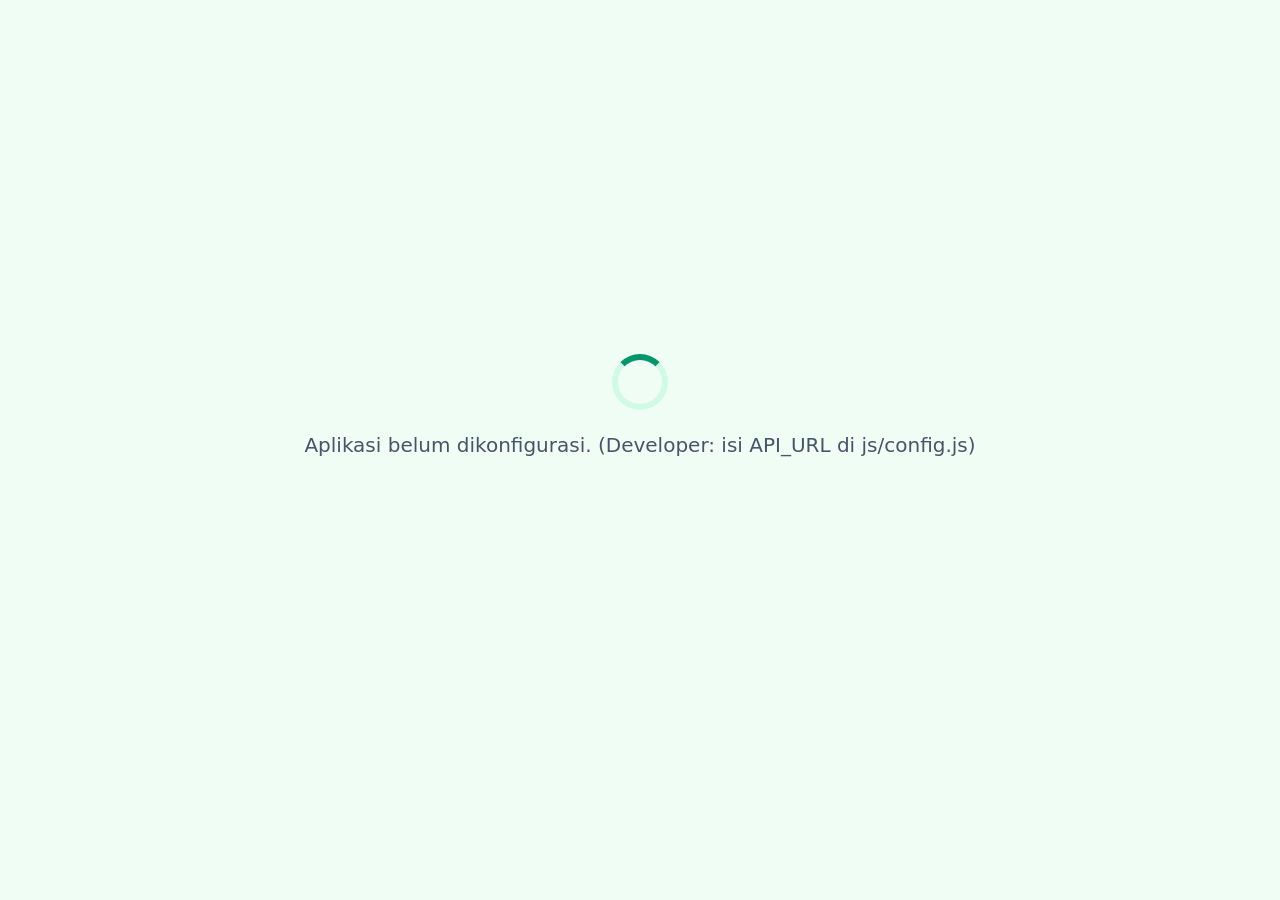
==== index.html @ 702ccb68 "Tambah konfirmasi absen, animasi submit/sukses, info setup sekali - Modal konfirmasi sebelum absen t" ====
<!DOCTYPE html>
<html lang="id">
<head>
  <meta charset="UTF-8" />
  <meta name="viewport" content="width=device-width, initial-scale=1, viewport-fit=cover" />
  <meta name="theme-color" content="#059669" />
  <meta name="description" content="Aplikasi absensi karyawan Omah Kebon" />
  <title>Absensi Omah Kebon</title>
  <link rel="manifest" href="manifest.json" />
  <link rel="icon" href="icons/icon-192.png" />
  <link rel="apple-touch-icon" href="icons/icon-192.png" />
  <link rel="stylesheet" href="css/style.css" />
</head>
<body>

  <!-- ============ LAYAR: LOADING ============ -->
  <section id="layar-loading" class="layar aktif">
    <div class="tengah">
      <div class="spinner" aria-hidden="true"></div>
      <p class="teks-sedang">Sebentar ya...</p>
    </div>
  </section>

  <!-- ============ LAYAR: SETUP / DAFTAR DEVICE ============ -->
  <section id="layar-setup" class="layar">
    <div class="konten-setup">
      <img src="icons/icon-192.png" alt="" class="logo-setup" />
      <h1>Absensi<br />Omah Kebon</h1>

      <!-- Langkah 1: pilih nama -->
      <div id="setup-pilih-nama">
        <label for="pilih-nama" class="label-besar">Siapa nama Anda?</label>
        <select id="pilih-nama" class="select-besar">
          <option value="">-- Pilih nama --</option>
        </select>
        <button id="btn-lanjut-nama" class="btn btn-utama" disabled>LANJUT</button>
        <p class="info-setup">
          <svg viewBox="0 0 24 24" fill="none" stroke="currentColor" stroke-width="2" stroke-linecap="round" stroke-linejoin="round" aria-hidden="true"><circle cx="12" cy="12" r="10" /><line x1="12" y1="16" x2="12" y2="12" /><line x1="12" y1="8" x2="12.01" y2="8" /></svg>
          <span>Pengaturan ini cukup <strong>sekali saja</strong>. Setelah pilih nama dan buat PIN, HP ini langsung siap dipakai absen setiap hari — tanpa PIN lagi.</span>
        </p>
      </div>

      <!-- Langkah 2: PIN -->
      <div id="setup-pin" class="tersembunyi">
        <p id="pin-nama-terpilih" class="teks-sedang"></p>
        <p id="pin-instruksi" class="label-besar">Masukkan PIN Anda</p>
        <div id="pin-dots" class="pin-dots" aria-label="PIN">
          <span class="dot"></span><span class="dot"></span><span class="dot"></span><span class="dot"></span>
        </div>
        <p id="pin-error" class="teks-error" role="alert"></p>
        <div class="keypad" id="keypad">
          <button class="btn-angka" data-angka="1">1</button>
          <button class="btn-angka" data-angka="2">2</button>
          <button class="btn-angka" data-angka="3">3</button>
          <button class="btn-angka" data-angka="4">4</button>
          <button class="btn-angka" data-angka="5">5</button>
          <button class="btn-angka" data-angka="6">6</button>
          <button class="btn-angka" data-angka="7">7</button>
          <button class="btn-angka" data-angka="8">8</button>
          <button class="btn-angka" data-angka="9">9</button>
          <button class="btn-angka btn-kembali" id="btn-pin-kembali" aria-label="Kembali">&#8592;</button>
          <button class="btn-angka" data-angka="0">0</button>
          <button class="btn-angka btn-hapus" id="btn-pin-hapus" aria-label="Hapus">&#9003;</button>
        </div>
      </div>
    </div>
  </section>

  <!-- ============ LAYAR: UTAMA (ABSEN) ============ -->
  <section id="layar-absen" class="layar">
    <header class="header-app">
      <p class="sapaan">Halo,</p>
      <p id="nama-karyawan" class="nama-besar"></p>
      <p id="tanggal-hari-ini" class="tanggal-hari-ini"></p>
    </header>

    <div class="area-absen">
      <button id="btn-absen" class="btn-absen">
        <svg class="ikon-absen" viewBox="0 0 24 24" fill="none" stroke="currentColor" stroke-width="2.2" stroke-linecap="round" stroke-linejoin="round" aria-hidden="true">
          <path d="M9 11l3 3L22 4" />
          <path d="M21 12v7a2 2 0 0 1-2 2H5a2 2 0 0 1-2-2V5a2 2 0 0 1 2-2h11" />
        </svg>
        <span id="btn-absen-teks">ABSEN<br />MASUK</span>
      </button>
      <p id="status-absen" class="status-absen"></p>
      <!-- Ruang tombol ABSEN PULANG — nonaktif di V1, tinggal diaktifkan nanti -->
      <button id="btn-absen-pulang" class="btn-absen-pulang" disabled hidden>ABSEN PULANG</button>
    </div>
  </section>

  <!-- ============ LAYAR: SUKSES ABSEN ============ -->
  <section id="layar-sukses" class="layar layar-sukses">
    <div class="tengah">
      <div class="lingkaran-sukses" aria-hidden="true">
        <svg viewBox="0 0 24 24" fill="none" stroke="currentColor" stroke-width="3" stroke-linecap="round" stroke-linejoin="round">
          <path d="M20 6L9 17l-5-5" />
        </svg>
      </div>
      <h2 class="judul-sukses">Absen Berhasil</h2>
      <p id="jam-sukses" class="jam-sukses"></p>
      <button id="btn-sukses-ok" class="btn btn-utama">SELESAI</button>
    </div>
  </section>

  <!-- ============ LAYAR: KALENDER / RIWAYAT ============ -->
  <section id="layar-riwayat" class="layar">
    <header class="header-app header-riwayat">
      <p class="nama-besar">Riwayat Absen</p>
    </header>
    <div class="kalender">
      <div class="kalender-nav">
        <button id="btn-bulan-prev" class="btn-panah" aria-label="Bulan sebelumnya">&#8249;</button>
        <p id="label-bulan" class="label-bulan"></p>
        <button id="btn-bulan-next" class="btn-panah" aria-label="Bulan berikutnya">&#8250;</button>
      </div>
      <div class="kalender-hari">
        <span>Sen</span><span>Sel</span><span>Rab</span><span>Kam</span><span>Jum</span><span>Sab</span><span>Min</span>
      </div>
      <div id="kalender-grid" class="kalender-grid"></div>
      <div class="legenda">
        <span class="legenda-item"><span class="kotak-legenda hadir"></span> Ada absen</span>
        <span class="legenda-item"><span class="kotak-legenda"></span> Tidak ada catatan</span>
      </div>
      <p id="riwayat-error" class="teks-error" role="alert"></p>
    </div>
  </section>

  <!-- ============ NAVIGASI BAWAH ============ -->
  <nav id="nav-bawah" class="nav-bawah tersembunyi">
    <button id="nav-absen" class="nav-item aktif">
      <svg viewBox="0 0 24 24" fill="none" stroke="currentColor" stroke-width="2" stroke-linecap="round" stroke-linejoin="round" aria-hidden="true">
        <path d="M9 11l3 3L22 4" /><path d="M21 12v7a2 2 0 0 1-2 2H5a2 2 0 0 1-2-2V5a2 2 0 0 1 2-2h11" />
      </svg>
      <span>Absen</span>
    </button>
    <button id="nav-riwayat" class="nav-item">
      <svg viewBox="0 0 24 24" fill="none" stroke="currentColor" stroke-width="2" stroke-linecap="round" stroke-linejoin="round" aria-hidden="true">
        <rect x="3" y="4" width="18" height="18" rx="2" /><line x1="16" y1="2" x2="16" y2="6" /><line x1="8" y1="2" x2="8" y2="6" /><line x1="3" y1="10" x2="21" y2="10" />
      </svg>
      <span>Riwayat</span>
    </button>
  </nav>

  <!-- Modal konfirmasi sebelum absen dikirim -->
  <div id="modal-konfirmasi" class="overlay tersembunyi" role="dialog" aria-modal="true" aria-labelledby="judul-konfirmasi">
    <div class="kartu-konfirmasi">
      <p id="judul-konfirmasi" class="judul-konfirmasi">Absen masuk sekarang?</p>
      <p id="jam-konfirmasi" class="jam-konfirmasi" aria-live="polite"></p>
      <button id="btn-konfirmasi-ya" class="btn btn-utama">YA, ABSEN SEKARANG</button>
      <button id="btn-konfirmasi-batal" class="btn btn-batal">BATAL</button>
    </div>
  </div>

  <!-- Overlay proses (ambil GPS / kirim data) -->
  <div id="overlay-proses" class="overlay tersembunyi">
    <div class="spinner-wrap" aria-hidden="true">
      <span class="gelombang"></span>
      <span class="gelombang gelombang-2"></span>
      <div class="spinner"></div>
    </div>
    <p id="overlay-teks" class="teks-sedang">Mencari lokasi...</p>
  </div>

  <script src="js/config.js"></script>
  <script src="js/app.js"></script>
</body>
</html>
---- css/style.css ----
/* Absensi Omah Kebon — mobile-first, hyper-simple, kontras tinggi */

:root {
  --hijau: #059669;
  --hijau-tua: #047857;
  --hijau-gelap: #064e3b;
  --hijau-muda: #d1fae5;
  --latar: #f0fdf4;
  --putih: #ffffff;
  --teks: #064e3b;
  --teks-redup: #475569;
  --merah: #dc2626;
  --abu-border: #d4d4d8;
  --radius: 16px;
}

* {
  margin: 0;
  padding: 0;
  box-sizing: border-box;
  -webkit-tap-highlight-color: transparent;
}

html,
body {
  height: 100%;
}

body {
  font-family: system-ui, -apple-system, 'Segoe UI', Roboto, sans-serif;
  background: var(--latar);
  color: var(--teks);
  font-size: 18px;
  line-height: 1.5;
  overscroll-behavior: none;
}

button {
  font-family: inherit;
  cursor: pointer;
  border: none;
}

button:disabled {
  cursor: default;
}

button:focus-visible,
select:focus-visible {
  outline: 3px solid var(--hijau);
  outline-offset: 2px;
}

.tersembunyi {
  display: none !important;
}

/* ============ LAYAR ============ */

.layar {
  display: none;
  min-height: 100dvh;
  padding: 24px 20px 110px; /* ruang untuk nav bawah */
  flex-direction: column;
}

.layar.aktif {
  display: flex;
}

.tengah {
  margin: auto;
  display: flex;
  flex-direction: column;
  align-items: center;
  gap: 20px;
  text-align: center;
  width: 100%;
}

.teks-sedang {
  font-size: 20px;
  color: var(--teks-redup);
}

.teks-error {
  color: var(--merah);
  font-size: 18px;
  font-weight: 600;
  min-height: 27px;
  text-align: center;
}

/* ============ SETUP ============ */

.konten-setup {
  width: 100%;
  max-width: 420px;
  margin: auto;
  display: flex;
  flex-direction: column;
  align-items: center;
  gap: 18px;
  text-align: center;
}

.logo-setup {
  width: 88px;
  height: 88px;
  border-radius: 22px;
}

h1 {
  font-size: 30px;
  line-height: 1.2;
  color: var(--hijau-gelap);
}

#setup-pilih-nama,
#setup-pin {
  width: 100%;
  display: flex;
  flex-direction: column;
  gap: 18px;
  align-items: center;
}

.label-besar {
  font-size: 22px;
  font-weight: 700;
  display: block;
}

.select-besar {
  width: 100%;
  font-size: 22px;
  font-family: inherit;
  padding: 18px 16px;
  border-radius: var(--radius);
  border: 2px solid var(--abu-border);
  background: var(--putih);
  color: var(--teks);
  appearance: none;
  background-image: url("data:image/svg+xml;charset=UTF-8,%3Csvg xmlns='http://www.w3.org/2000/svg' viewBox='0 0 24 24' fill='none' stroke='%23064e3b' stroke-width='2.5' stroke-linecap='round' stroke-linejoin='round'%3E%3Cpath d='M6 9l6 6 6-6'/%3E%3C/svg%3E");
  background-repeat: no-repeat;
  background-position: right 16px center;
  background-size: 24px;
}

.btn {
  width: 100%;
  padding: 20px;
  font-size: 22px;
  font-weight: 800;
  border-radius: var(--radius);
  letter-spacing: 0.5px;
  transition: background-color 0.2s, opacity 0.2s;
}

.btn-utama {
  background: var(--hijau);
  color: var(--putih);
}

.btn-utama:active {
  background: var(--hijau-tua);
}

.btn-utama:disabled {
  opacity: 0.4;
}

.btn-batal {
  background: var(--putih);
  color: var(--teks-redup);
  border: 2px solid var(--abu-border);
}

.btn-batal:active {
  background: var(--latar);
}

.info-setup {
  display: flex;
  gap: 10px;
  align-items: flex-start;
  text-align: left;
  background: var(--hijau-muda);
  border-radius: var(--radius);
  padding: 14px 16px;
  font-size: 16px;
  line-height: 1.5;
  color: var(--hijau-gelap);
}

.info-setup svg {
  width: 24px;
  height: 24px;
  flex-shrink: 0;
  margin-top: 1px;
}

/* PIN */

.pin-dots {
  display: flex;
  gap: 18px;
  justify-content: center;
  padding: 6px 0;
}

.dot {
  width: 22px;
  height: 22px;
  border-radius: 50%;
  border: 3px solid var(--hijau-gelap);
  background: transparent;
  transition: background-color 0.15s;
}

.dot.terisi {
  background: var(--hijau-gelap);
}

.keypad {
  display: grid;
  grid-template-columns: repeat(3, 1fr);
  gap: 12px;
  width: 100%;
  max-width: 320px;
}

.btn-angka {
  font-size: 30px;
  font-weight: 700;
  padding: 16px 0;
  min-height: 66px;
  border-radius: var(--radius);
  background: var(--putih);
  color: var(--teks);
  border: 2px solid var(--abu-border);
  transition: background-color 0.15s;
}

.btn-angka:active {
  background: var(--hijau-muda);
}

.btn-kembali,
.btn-hapus {
  background: var(--latar);
  font-size: 26px;
}

/* ============ LAYAR ABSEN ============ */

.header-app {
  padding-top: 8px;
}

.sapaan {
  font-size: 20px;
  color: var(--teks-redup);
}

.nama-besar {
  font-size: 30px;
  font-weight: 800;
  color: var(--hijau-gelap);
  line-height: 1.2;
}

.tanggal-hari-ini {
  font-size: 18px;
  color: var(--teks-redup);
  margin-top: 6px;
}

.area-absen {
  flex: 1;
  display: flex;
  flex-direction: column;
  align-items: center;
  justify-content: center;
  gap: 24px;
}

.btn-absen {
  width: min(78vw, 320px);
  aspect-ratio: 1;
  border-radius: 50%;
  background: var(--hijau);
  color: var(--putih);
  font-size: 34px;
  font-weight: 900;
  line-height: 1.15;
  letter-spacing: 1px;
  display: flex;
  flex-direction: column;
  align-items: center;
  justify-content: center;
  gap: 14px;
  box-shadow: 0 10px 30px rgba(5, 150, 105, 0.35);
  transition: transform 0.15s, background-color 0.2s, box-shadow 0.2s;
}

.btn-absen:active {
  transform: scale(0.97);
  background: var(--hijau-tua);
}

.btn-absen:disabled {
  background: #9ca3af;
  box-shadow: none;
  color: var(--putih);
}

.ikon-absen {
  width: 64px;
  height: 64px;
}

.status-absen {
  font-size: 20px;
  font-weight: 700;
  text-align: center;
  color: var(--hijau-gelap);
  min-height: 30px;
  padding: 0 12px;
}

.btn-absen-pulang {
  width: min(78vw, 320px);
  padding: 18px;
  font-size: 20px;
  font-weight: 800;
  border-radius: var(--radius);
  background: #e5e7eb;
  color: #9ca3af;
}

/* ============ MODAL KONFIRMASI ============ */

.kartu-konfirmasi {
  background: var(--putih);
  border-radius: 24px;
  padding: 28px 24px;
  width: min(88vw, 380px);
  display: flex;
  flex-direction: column;
  gap: 16px;
  text-align: center;
  box-shadow: 0 20px 50px rgba(6, 78, 59, 0.25);
  animation: muncul 0.25s ease-out;
}

.judul-konfirmasi {
  font-size: 24px;
  font-weight: 800;
  color: var(--hijau-gelap);
}

.jam-konfirmasi {
  font-size: 48px;
  font-weight: 900;
  color: var(--hijau);
  letter-spacing: 2px;
  font-variant-numeric: tabular-nums;
}

@keyframes muncul {
  from {
    opacity: 0;
    transform: scale(0.92) translateY(12px);
  }
  to {
    opacity: 1;
    transform: scale(1) translateY(0);
  }
}

/* ============ LAYAR SUKSES ============ */

.layar-sukses {
  background: var(--hijau);
  color: var(--putih);
  padding-bottom: 24px;
}

.lingkaran-sukses {
  width: 140px;
  height: 140px;
  border-radius: 50%;
  background: var(--putih);
  color: var(--hijau);
  display: flex;
  align-items: center;
  justify-content: center;
  animation: pop-sukses 0.45s cubic-bezier(0.34, 1.56, 0.64, 1);
}

.lingkaran-sukses svg {
  width: 80px;
  height: 80px;
}

.lingkaran-sukses svg path {
  stroke-dasharray: 30;
  stroke-dashoffset: 30;
  animation: gambar-centang 0.4s ease-out 0.35s forwards;
}

.judul-sukses,
.jam-sukses {
  animation: muncul 0.4s ease-out 0.45s backwards;
}

@keyframes pop-sukses {
  0% {
    transform: scale(0.3);
    opacity: 0;
  }
  100% {
    transform: scale(1);
    opacity: 1;
  }
}

@keyframes gambar-centang {
  to {
    stroke-dashoffset: 0;
  }
}

.judul-sukses {
  font-size: 32px;
  font-weight: 900;
}

.jam-sukses {
  font-size: 56px;
  font-weight: 900;
  letter-spacing: 2px;
}

.layar-sukses .btn-utama {
  background: var(--putih);
  color: var(--hijau-gelap);
  max-width: 320px;
}

/* ============ KALENDER ============ */

.header-riwayat {
  padding-bottom: 12px;
}

.kalender {
  background: var(--putih);
  border-radius: var(--radius);
  padding: 16px;
  border: 2px solid var(--abu-border);
  display: flex;
  flex-direction: column;
  gap: 14px;
}

.kalender-nav {
  display: flex;
  align-items: center;
  justify-content: space-between;
}

.btn-panah {
  width: 56px;
  height: 56px;
  border-radius: 14px;
  font-size: 34px;
  background: var(--hijau-muda);
  color: var(--hijau-gelap);
  display: flex;
  align-items: center;
  justify-content: center;
  transition: background-color 0.15s;
}

.btn-panah:active {
  background: var(--hijau);
  color: var(--putih);
}

.label-bulan {
  font-size: 22px;
  font-weight: 800;
  color: var(--hijau-gelap);
  text-align: center;
}

.kalender-hari {
  display: grid;
  grid-template-columns: repeat(7, 1fr);
  text-align: center;
  font-size: 14px;
  font-weight: 700;
  color: var(--teks-redup);
}

.kalender-grid {
  display: grid;
  grid-template-columns: repeat(7, 1fr);
  gap: 6px;
}

.sel-tanggal {
  aspect-ratio: 1;
  display: flex;
  align-items: center;
  justify-content: center;
  border-radius: 12px;
  font-size: 17px;
  font-weight: 600;
  background: var(--latar);
  color: var(--teks);
}

.sel-tanggal.kosong {
  background: transparent;
}

.sel-tanggal.hadir {
  background: var(--hijau);
  color: var(--putih);
  font-weight: 800;
}

.sel-tanggal.hari-ini {
  outline: 3px solid var(--hijau-gelap);
  outline-offset: -3px;
}

.legenda {
  display: flex;
  gap: 18px;
  justify-content: center;
  font-size: 15px;
  color: var(--teks-redup);
}

.legenda-item {
  display: flex;
  align-items: center;
  gap: 6px;
}

.kotak-legenda {
  width: 18px;
  height: 18px;
  border-radius: 5px;
  background: var(--latar);
  border: 1px solid var(--abu-border);
  display: inline-block;
}

.kotak-legenda.hadir {
  background: var(--hijau);
  border-color: var(--hijau);
}

/* ============ NAV BAWAH ============ */

.nav-bawah {
  position: fixed;
  bottom: 0;
  left: 0;
  right: 0;
  background: var(--putih);
  border-top: 2px solid var(--abu-border);
  display: flex;
  padding-bottom: env(safe-area-inset-bottom);
  z-index: 30;
}

.nav-item {
  flex: 1;
  display: flex;
  flex-direction: column;
  align-items: center;
  gap: 4px;
  padding: 12px 0 14px;
  background: none;
  color: var(--teks-redup);
  font-size: 15px;
  font-weight: 700;
  transition: color 0.15s;
}

.nav-item svg {
  width: 30px;
  height: 30px;
}

.nav-item.aktif {
  color: var(--hijau);
}

/* ============ OVERLAY & SPINNER ============ */

.overlay {
  position: fixed;
  inset: 0;
  background: rgba(255, 255, 255, 0.92);
  z-index: 50;
  display: flex;
  flex-direction: column;
  align-items: center;
  justify-content: center;
  gap: 20px;
}

.spinner {
  width: 56px;
  height: 56px;
  border: 6px solid var(--hijau-muda);
  border-top-color: var(--hijau);
  border-radius: 50%;
  animation: putar 0.9s linear infinite;
}

/* Gelombang melebar di sekeliling spinner saat proses absen */
.spinner-wrap {
  position: relative;
  width: 56px;
  height: 56px;
}

.spinner-wrap .spinner {
  position: relative;
  z-index: 1;
}

.gelombang {
  position: absolute;
  inset: 0;
  border-radius: 50%;
  border: 3px solid var(--hijau);
  animation: gelombang 1.6s ease-out infinite;
}

.gelombang-2 {
  animation-delay: 0.8s;
}

@keyframes gelombang {
  0% {
    transform: scale(1);
    opacity: 0.7;
  }
  100% {
    transform: scale(2.4);
    opacity: 0;
  }
}

@keyframes putar {
  to {
    transform: rotate(360deg);
  }
}

@media (prefers-reduced-motion: reduce) {
  .spinner {
    animation-duration: 2s;
  }
  .gelombang,
  .lingkaran-sukses,
  .lingkaran-sukses svg path,
  .judul-sukses,
  .jam-sukses,
  .kartu-konfirmasi {
    animation: none !important;
  }
  .lingkaran-sukses svg path {
    stroke-dashoffset: 0;
  }
  * {
    transition-duration: 0.01ms !important;
  }
}
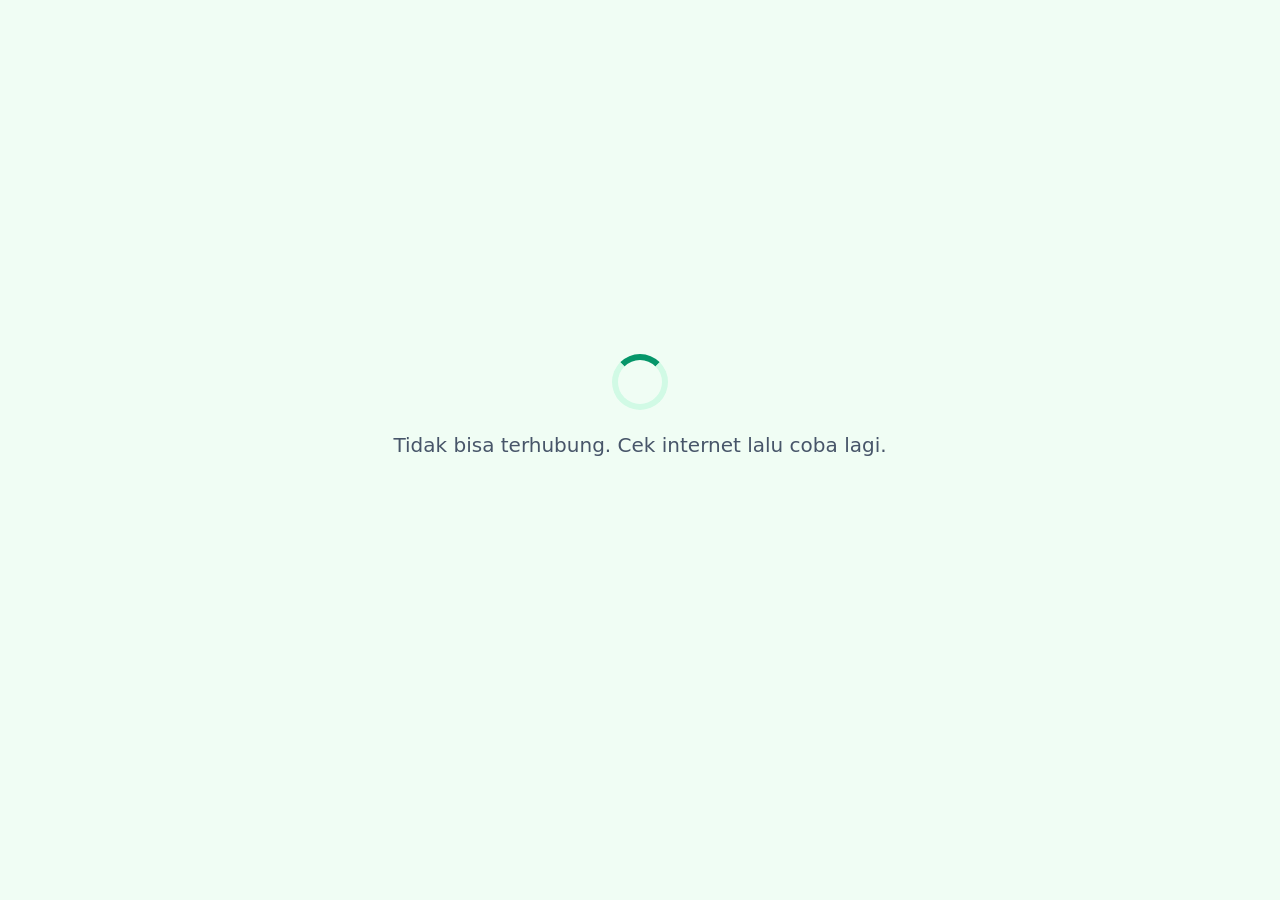
==== commit 3e392597: "fix: validasi sesi ke server tiap buka app; kalender instan via cache; layar sukses tampilkan tangga" ====
--- a/index.html
+++ b/index.html
@@ -97,7 +97,12 @@
         </svg>
       </div>
       <h2 class="judul-sukses">Absen Berhasil</h2>
+      <p id="tanggal-sukses" class="tanggal-sukses"></p>
       <p id="jam-sukses" class="jam-sukses"></p>
+      <p id="lokasi-sukses" class="lokasi-sukses">
+        <svg viewBox="0 0 24 24" fill="none" stroke="currentColor" stroke-width="2" stroke-linecap="round" stroke-linejoin="round" aria-hidden="true"><path d="M20 10c0 6-8 12-8 12s-8-6-8-12a8 8 0 0 1 16 0Z" /><circle cx="12" cy="10" r="3" /></svg>
+        <span>Lokasi Anda sudah tercatat</span>
+      </p>
       <button id="btn-sukses-ok" class="btn btn-utama">SELESAI</button>
     </div>
   </section>
--- a/css/style.css
+++ b/css/style.css
@@ -411,7 +411,9 @@
 }
 
 .judul-sukses,
-.jam-sukses {
+.tanggal-sukses,
+.jam-sukses,
+.lokasi-sukses {
   animation: muncul 0.4s ease-out 0.45s backwards;
 }
 
@@ -437,10 +439,34 @@
   font-weight: 900;
 }
 
+.tanggal-sukses {
+  font-size: 18px;
+  font-weight: 700;
+  opacity: 0.9;
+}
+
 .jam-sukses {
   font-size: 56px;
   font-weight: 900;
   letter-spacing: 2px;
+}
+
+.lokasi-sukses {
+  display: flex;
+  align-items: center;
+  gap: 8px;
+  font-size: 16px;
+  font-weight: 600;
+  background: rgba(255, 255, 255, 0.18);
+  border-radius: 999px;
+  padding: 10px 18px;
+  margin-top: -6px;
+}
+
+.lokasi-sukses svg {
+  width: 20px;
+  height: 20px;
+  flex-shrink: 0;
 }
 
 .layar-sukses .btn-utama {
